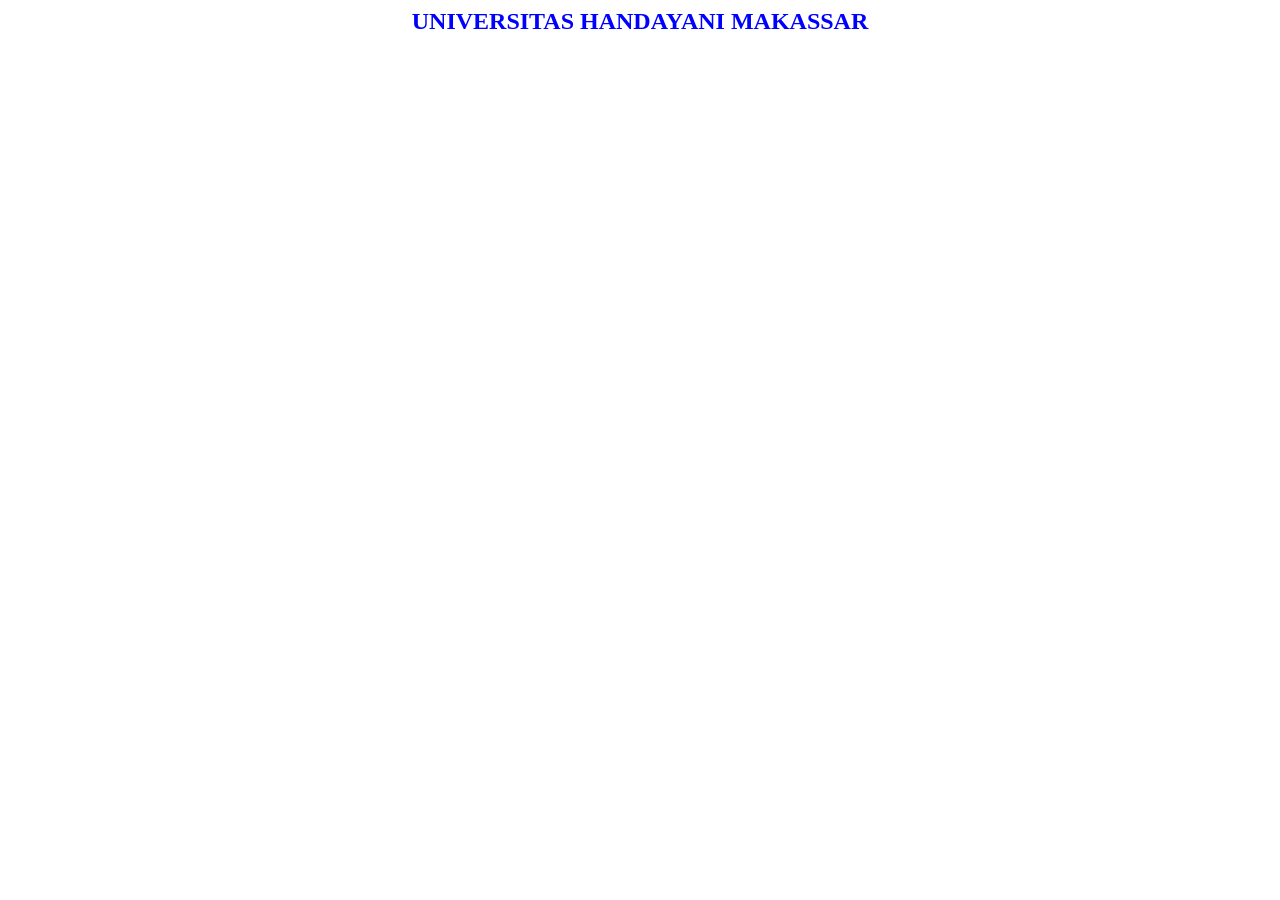
==== index.html @ 945d0fce "Rename indeks.html to index.html" ====
<DOCTYPE html>
<html>
  <read>
    <title>Contoh Halaman Web</title>
    <head>
    <body>
      <h2 style="text-align: center; color: blue">
        UNIVERSITAS HANDAYANI MAKASSAR
        <H2></H2>
    </body>
</html>
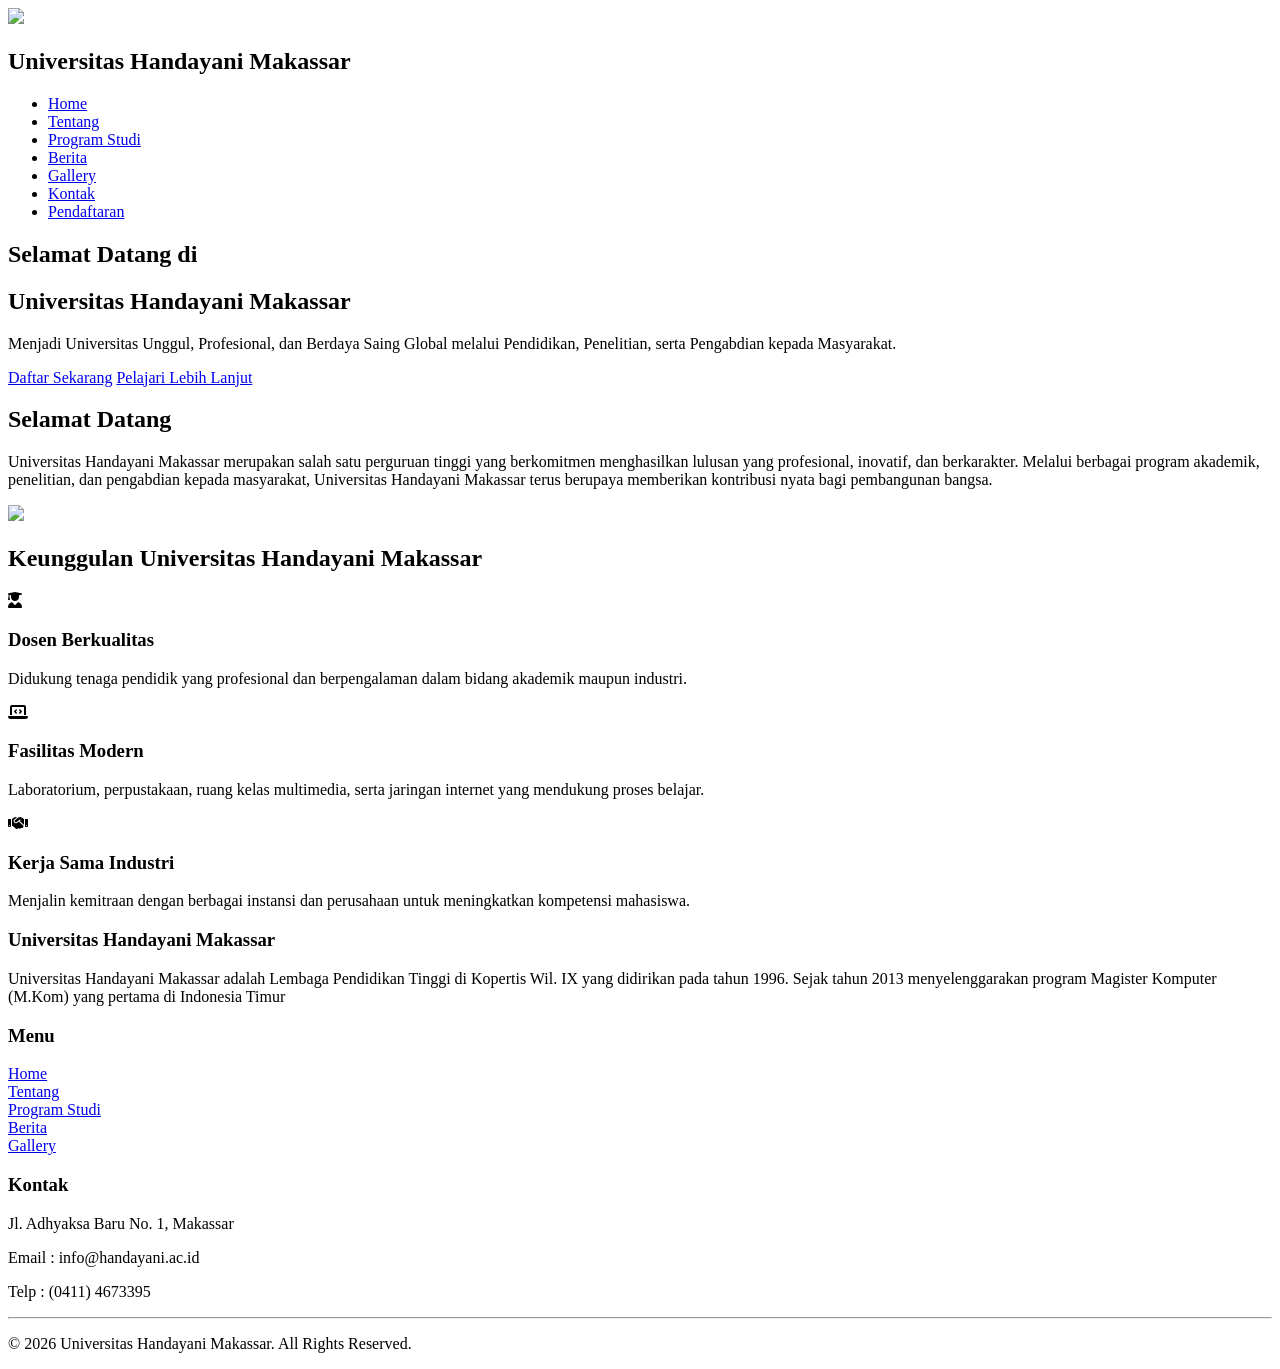
==== commit af0fe26f: "Add files via upload" ====
--- a/index.html
+++ b/index.html
@@ -1,11 +1,221 @@
-<DOCTYPE html>
-<html>
-  <read>
-    <title>Contoh Halaman Web</title>
-    <head>
-    <body>
-      <h2 style="text-align: center; color: blue">
-        UNIVERSITAS HANDAYANI MAKASSAR
-        <H2></H2>
-    </body>
-</html>
+<!DOCTYPE html>
+<html lang="id">
+<head>
+
+    <meta charset="UTF-8">
+    <meta name="viewport" content="width=device-width, initial-scale=1.0">
+
+    <title>Universitas Handayani Makassar</title>
+
+    <link rel="stylesheet" href="css/style.css">
+
+    <link rel="preconnect" href="https://fonts.googleapis.com">
+
+    <link href="https://fonts.googleapis.com/css2?family=Poppins:wght@300;400;500;600;700&display=swap" rel="stylesheet">
+    <link rel="stylesheet" href="https://cdnjs.cloudflare.com/ajax/libs/font-awesome/6.5.2/css/all.min.css">
+
+</head>
+
+<body>
+
+<!-- ================= HEADER ================= -->
+
+<header>
+
+    <nav class="navbar">
+
+        <div class="logo">
+
+            <img src="images/logo.png">
+
+            <h2>Universitas Handayani Makassar</h2>
+
+        </div>
+
+        <ul>
+
+            <li><a href="index.html">Home</a></li>
+
+            <li><a href="about.html">Tentang</a></li>
+
+            <li><a href="program.html">Program Studi</a></li>
+
+            <li><a href="news.html">Berita</a></li>
+
+            <li><a href="gallery.html">Gallery</a></li>
+
+            <li><a href="contact.html">Kontak</a></li>
+
+            <li><a href="admission.html">Pendaftaran</a></li>
+
+        </ul>
+
+    </nav>
+
+</header>
+
+<!-- ================= BANNER ================= -->
+
+<section class="hero">
+
+    <div class="overlay">
+
+        <h1>Selamat Datang di</h1>
+
+        <h2>Universitas Handayani Makassar</h2>
+
+        <p>
+
+            Menjadi Universitas Unggul, Profesional,
+            dan Berdaya Saing Global melalui Pendidikan,
+            Penelitian, serta Pengabdian kepada Masyarakat.
+
+        </p>
+
+        <div class="button">
+
+            <a href="admission.html" class="btn">Daftar Sekarang</a>
+
+            <a href="about.html" class="btn2">Pelajari Lebih Lanjut</a>
+
+        </div>
+
+    </div>
+
+</section>
+
+<!-- ================= SAMBUTAN ================= -->
+
+<section class="welcome">
+
+    <div class="container">
+
+        <div class="text">
+
+            <h2>Selamat Datang</h2>
+
+            <p>
+
+                Universitas Handayani Makassar merupakan salah satu
+                perguruan tinggi yang berkomitmen menghasilkan lulusan
+                yang profesional, inovatif, dan berkarakter.
+                Melalui berbagai program akademik, penelitian,
+                dan pengabdian kepada masyarakat,
+                Universitas Handayani Makassar terus berupaya
+                memberikan kontribusi nyata bagi pembangunan bangsa.
+
+            </p>
+
+        </div>
+
+        <div class="image">
+
+            <img src="images/campus.png">
+
+        </div>
+
+    </div>
+
+</section>
+
+<!-- ================= KEUNGGULAN  ================= -->
+
+<section class="why">
+
+    <h2>Keunggulan Universitas Handayani Makassar</h2>
+
+    <div class="cards">
+
+        <div class="card">
+            <i class="fas fa-user-graduate"></i>
+            <h3>Dosen Berkualitas</h3>
+            <p>
+                Didukung tenaga pendidik yang profesional dan berpengalaman
+                dalam bidang akademik maupun industri.
+            </p>
+        </div>
+
+        <div class="card">
+            <i class="fas fa-laptop-code"></i>
+            <h3>Fasilitas Modern</h3>
+            <p>
+                Laboratorium, perpustakaan, ruang kelas multimedia,
+                serta jaringan internet yang mendukung proses belajar.
+            </p>
+        </div>
+
+        <div class="card">
+            <i class="fas fa-handshake"></i>
+            <h3>Kerja Sama Industri</h3>
+            <p>
+                Menjalin kemitraan dengan berbagai instansi dan perusahaan
+                untuk meningkatkan kompetensi mahasiswa.
+            </p>
+        </div>
+
+    </div>
+
+</section>
+<!-- ================= FOOTER ================= -->
+
+<footer>
+
+    <div class="footer-content">
+
+        <div>
+
+            <h3>Universitas Handayani Makassar</h3>
+
+            <p>
+
+                Universitas Handayani Makassar adalah Lembaga Pendidikan Tinggi di Kopertis Wil. IX yang didirikan pada tahun 1996. 
+                Sejak tahun 2013 menyelenggarakan program Magister Komputer (M.Kom) yang pertama di Indonesia Timur
+
+            </p>
+
+        </div>
+
+        <div>
+
+            <h3>Menu</h3>
+
+            <a href="index.html">Home</a><br>
+            <a href="about.html">Tentang</a><br>
+            <a href="program.html">Program Studi</a><br>
+            <a href="news.html">Berita</a><br>
+            <a href="gallery.html">Gallery</a><br>
+
+        </div>
+
+        <div>
+
+            <h3>Kontak</h3>
+
+            <p>Jl. Adhyaksa Baru No. 1, Makassar</p>
+
+            <p>Email : info@handayani.ac.id</p>
+
+            <p>Telp : (0411) 4673395</p>
+
+        </div>
+
+    </div>
+
+    <hr>
+
+    <p class="copyright">
+
+        © 2026 Universitas Handayani Makassar.
+        All Rights Reserved.
+
+    </p>
+
+</footer>
+
+<script src="js/jquery.min.js"></script>
+
+<script src="js/script.js"></script>
+
+</body>
+
+</html>
